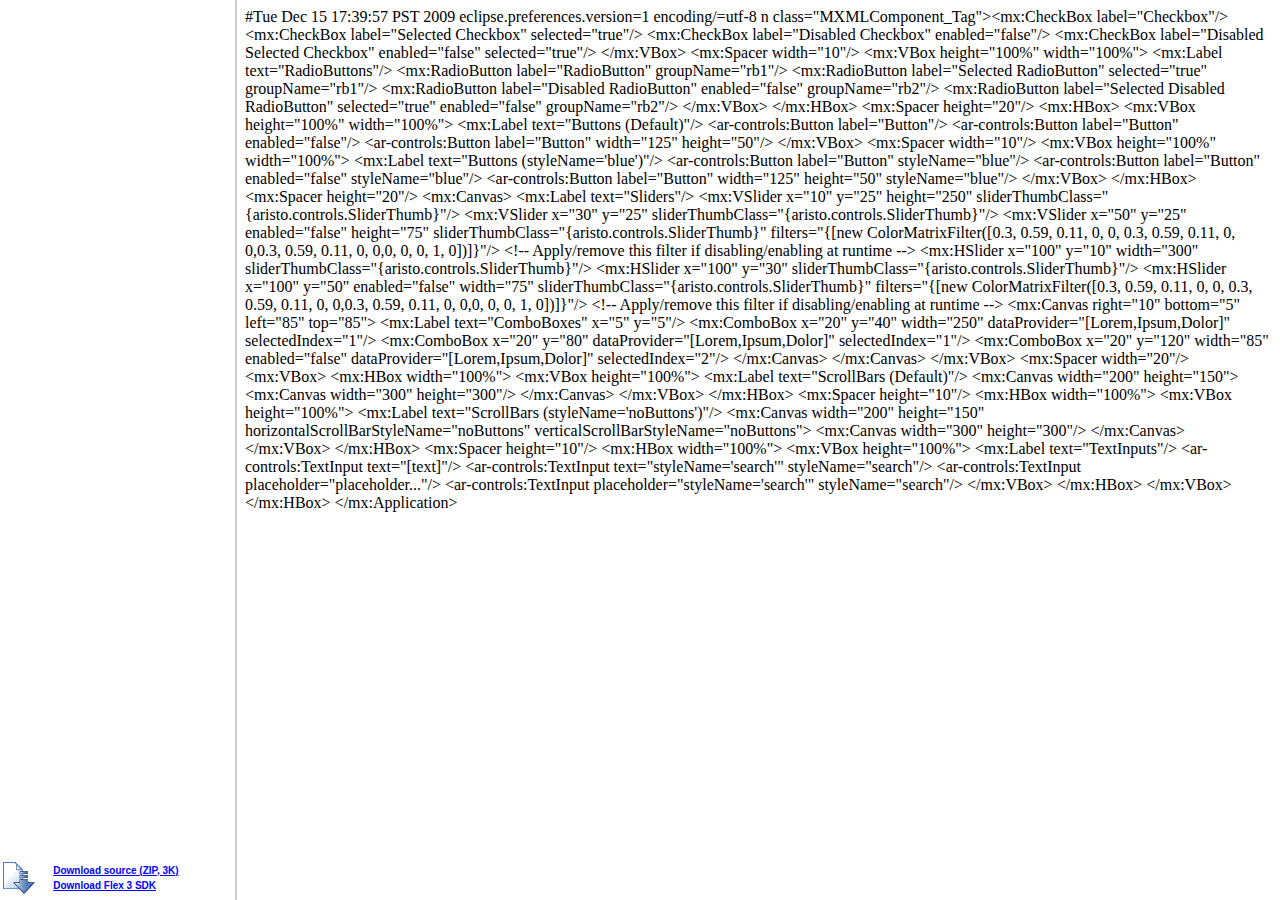
==== trunk/AristoExample/bin-release/srcview/index.html @ d614bfd0 "Initial commit." ====
<!-- saved from url=(0014)about:internet -->
<!DOCTYPE HTML PUBLIC "-//W3C//DTD HTML 4.01 Frameset//EN" "http://www.w3.org/TR/html4/frameset.dtd">
<html>
<head>
<meta http-equiv="Content-Type" content="text/html; charset=utf-8">
<title>Source of AristoExample</title>
</head>
<frameset cols="235,*" border="2" framespacing="1">
    <frame src="SourceTree.html" name="leftFrame" scrolling="NO">
    <frame src="source/AristoExample.mxml.html" name="mainFrame">
</frameset>
<noframes>
	<body>		
	</body>
</noframes>
</html>
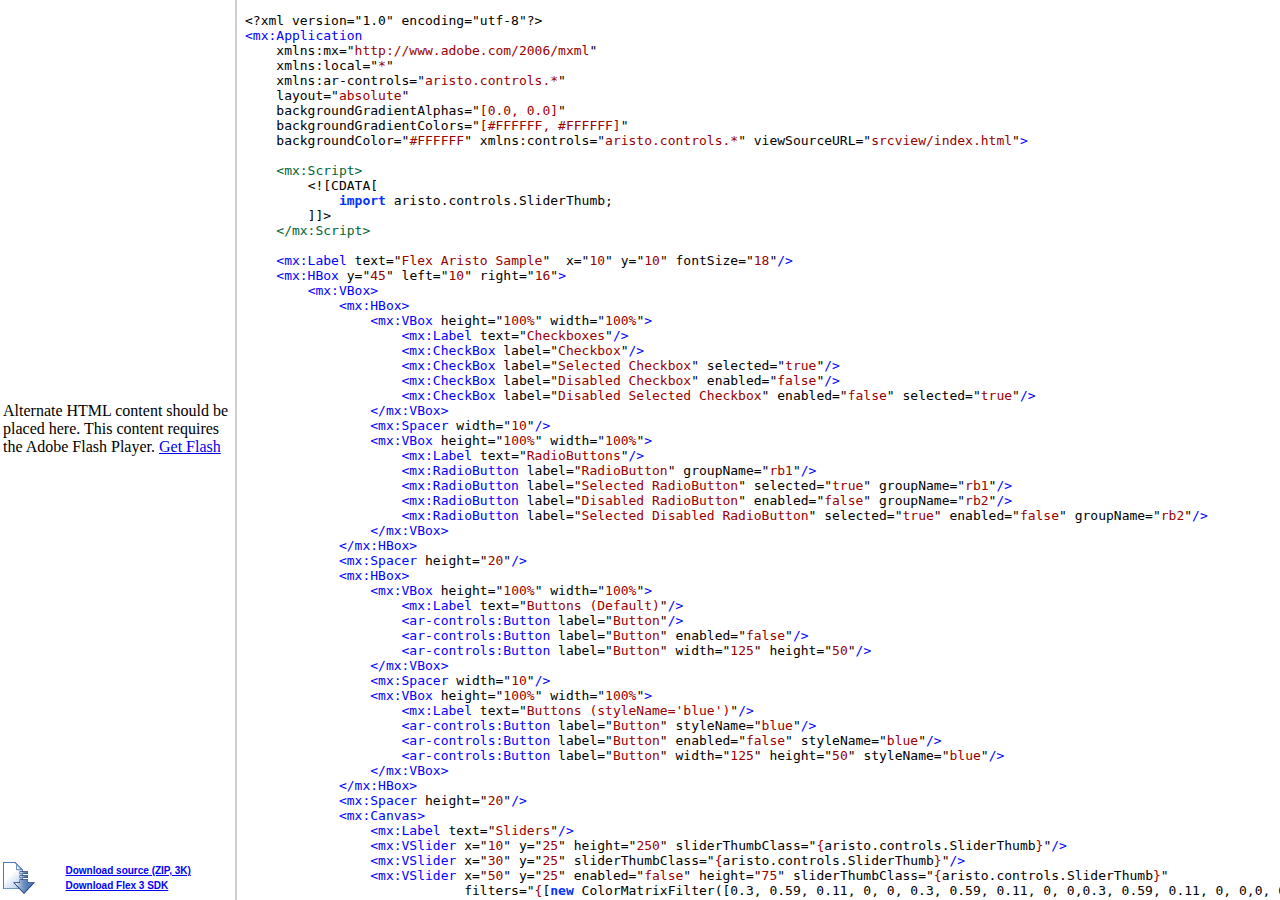
==== commit 4fdd78cd: "Re-commit of initial commit, with hopefully correct platform line-endings." ====
--- a/trunk/AristoExample/bin-release/srcview/index.html
+++ b/trunk/AristoExample/bin-release/srcview/index.html
@@ -1,16 +1,16 @@
-<!-- saved from url=(0014)about:internet -->
-<!DOCTYPE HTML PUBLIC "-//W3C//DTD HTML 4.01 Frameset//EN" "http://www.w3.org/TR/html4/frameset.dtd">
-<html>
-<head>
-<meta http-equiv="Content-Type" content="text/html; charset=utf-8">
-<title>Source of AristoExample</title>
-</head>
-<frameset cols="235,*" border="2" framespacing="1">
-    <frame src="SourceTree.html" name="leftFrame" scrolling="NO">
-    <frame src="source/AristoExample.mxml.html" name="mainFrame">
-</frameset>
-<noframes>
-	<body>		
-	</body>
-</noframes>
-</html>
+<!-- saved from url=(0014)about:internet -->
+<!DOCTYPE HTML PUBLIC "-//W3C//DTD HTML 4.01 Frameset//EN" "http://www.w3.org/TR/html4/frameset.dtd">
+<html>
+<head>
+<meta http-equiv="Content-Type" content="text/html; charset=utf-8">
+<title>Source of AristoExample</title>
+</head>
+<frameset cols="235,*" border="2" framespacing="1">
+    <frame src="SourceTree.html" name="leftFrame" scrolling="NO">
+    <frame src="source/AristoExample.mxml.html" name="mainFrame">
+</frameset>
+<noframes>
+	<body>		
+	</body>
+</noframes>
+</html>
